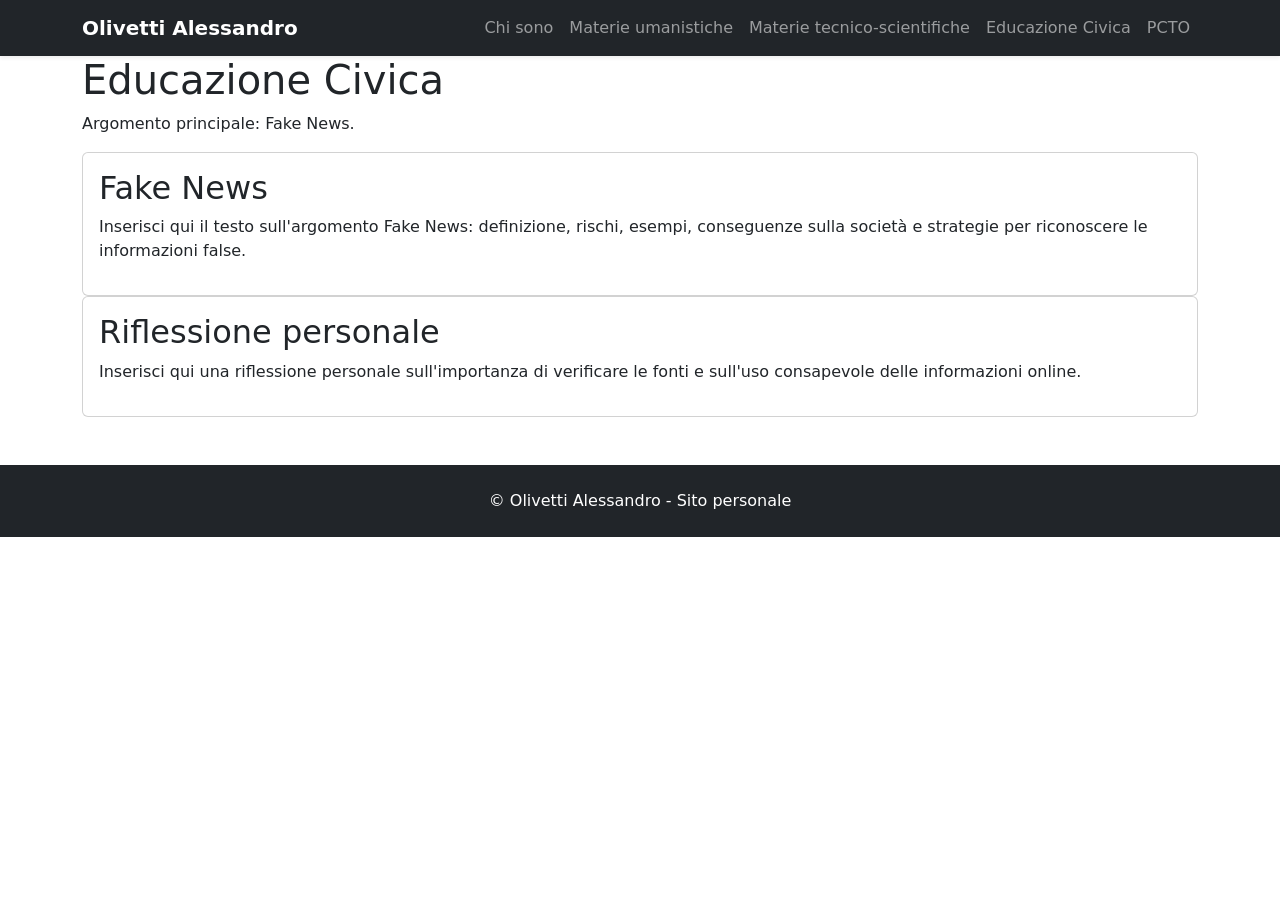
==== educazione-civica.html @ 135aef60 "Add files via upload" ====
<!DOCTYPE html>
<html lang="it">
<head>
  <meta charset="UTF-8" />
  <meta name="viewport" content="width=device-width, initial-scale=1.0" />
  <title>Educazione Civica | Olivetti Alessandro</title>

  <!-- Bootstrap CSS -->
  <link href="https://cdn.jsdelivr.net/npm/bootstrap@5.3.3/dist/css/bootstrap.min.css" rel="stylesheet">

  <!-- CSS personale -->
  <link rel="stylesheet" href="css/style.css" />
</head>
<body>
  <nav class="navbar navbar-expand-lg navbar-dark bg-dark sticky-top shadow-sm">
  <div class="container">
    <a class="navbar-brand fw-bold" href="index.html">Olivetti Alessandro</a>
    <button class="navbar-toggler" type="button" data-bs-toggle="collapse" data-bs-target="#navbarPrincipale" aria-controls="navbarPrincipale" aria-expanded="false" aria-label="Apri menu">
      <span class="navbar-toggler-icon"></span>
    </button>

    <div class="collapse navbar-collapse" id="navbarPrincipale">
      <ul class="navbar-nav ms-auto mb-2 mb-lg-0">
        <li class="nav-item"><a class="nav-link" href="chi-sono.html">Chi sono</a></li>
        <li class="nav-item"><a class="nav-link" href="materie-umanistiche.html">Materie umanistiche</a></li>
        <li class="nav-item"><a class="nav-link" href="materie-tecnico-scientifiche.html">Materie tecnico-scientifiche</a></li>
        <li class="nav-item"><a class="nav-link" href="educazione-civica.html">Educazione Civica</a></li>
        <li class="nav-item"><a class="nav-link" href="pcto.html">PCTO</a></li>
      </ul>
    </div>
  </div>
</nav>

  <main>

    <section class="page-section">
      <div class="container">
        <h1 class="section-title">Educazione Civica</h1>
        <p class="section-subtitle">
          Argomento principale: Fake News.
        </p>

        <div class="card content-card">
          <div class="card-body">
            <h2>Fake News</h2>
            <p class="placeholder-text">
              Inserisci qui il testo sull'argomento Fake News: definizione,
              rischi, esempi, conseguenze sulla società e strategie per riconoscere
              le informazioni false.
            </p>
          </div>
        </div>

        <div class="card content-card">
          <div class="card-body">
            <h2>Riflessione personale</h2>
            <p class="placeholder-text">
              Inserisci qui una riflessione personale sull'importanza di verificare
              le fonti e sull'uso consapevole delle informazioni online.
            </p>
          </div>
        </div>
      </div>
    </section>
  </main>

  <footer class="bg-dark text-white text-center py-4 mt-5">
  <div class="container">
    <p class="mb-0">&copy; <span id="annoCorrente"></span> Olivetti Alessandro - Sito personale</p>
  </div>
</footer>

  <!-- Bootstrap JS -->
  <script src="https://cdn.jsdelivr.net/npm/bootstrap@5.3.3/dist/js/bootstrap.bundle.min.js"></script>

  <!-- JavaScript personale -->
  <script src="js/script.js"></script>
</body>
</html>
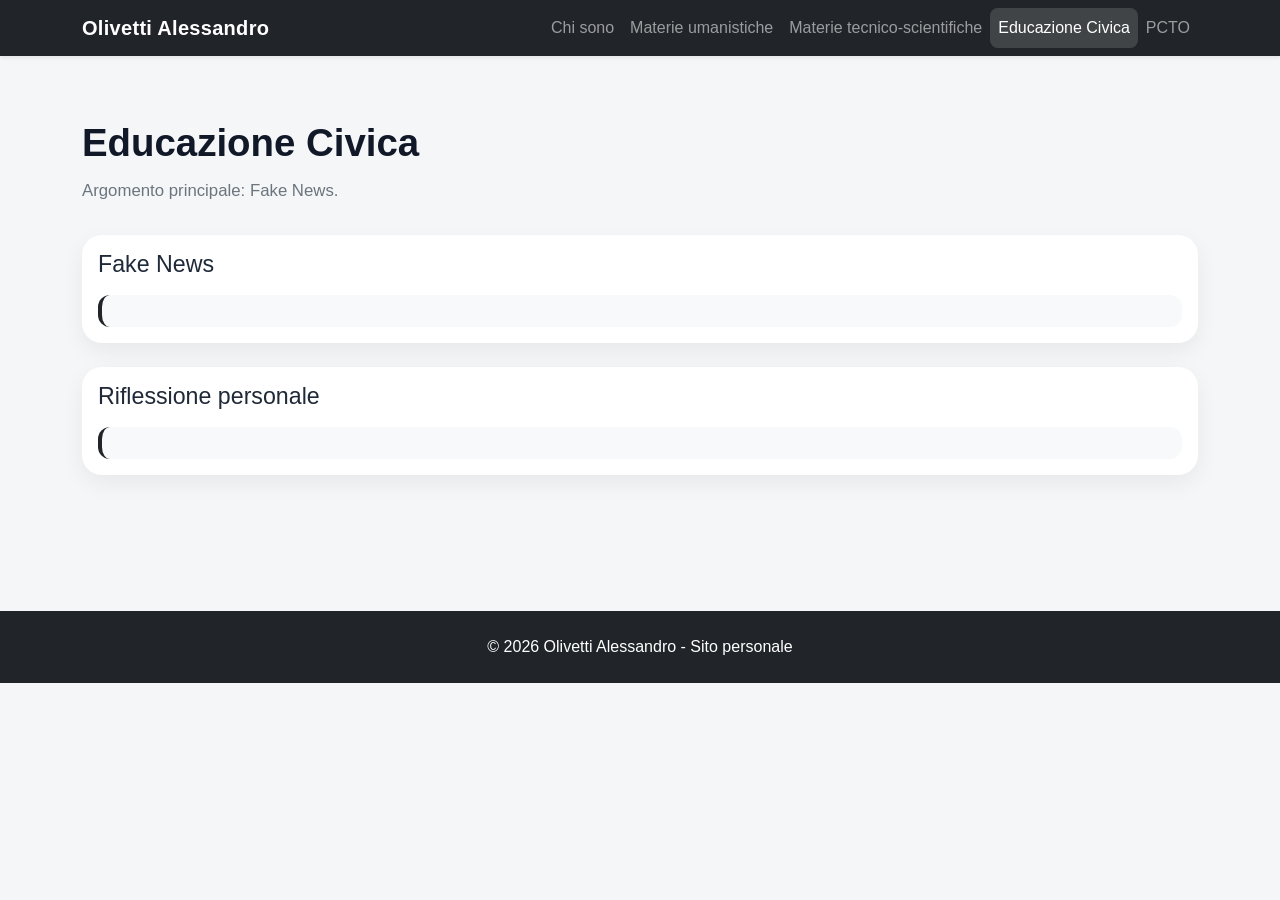
==== commit 5a690033: "Add files via upload" ====
--- a/educazione-civica.html
+++ b/educazione-civica.html
@@ -44,9 +44,7 @@
           <div class="card-body">
             <h2>Fake News</h2>
             <p class="placeholder-text">
-              Inserisci qui il testo sull'argomento Fake News: definizione,
-              rischi, esempi, conseguenze sulla società e strategie per riconoscere
-              le informazioni false.
+           
             </p>
           </div>
         </div>
@@ -55,8 +53,7 @@
           <div class="card-body">
             <h2>Riflessione personale</h2>
             <p class="placeholder-text">
-              Inserisci qui una riflessione personale sull'importanza di verificare
-              le fonti e sull'uso consapevole delle informazioni online.
+      
             </p>
           </div>
         </div>
--- a/css/style.css
+++ b/css/style.css
@@ -0,0 +1,99 @@
+/* Stile generale */
+body {
+  background-color: #f4f6f8;
+  color: #222;
+  font-family: Arial, Helvetica, sans-serif;
+}
+
+/* Navbar */
+.navbar-brand {
+  letter-spacing: 0.3px;
+}
+
+.nav-link {
+  border-radius: 0.5rem;
+  transition: background-color 0.2s ease, color 0.2s ease;
+}
+
+.nav-link:hover,
+.nav-link.active {
+  background-color: rgba(255, 255, 255, 0.14);
+}
+
+/* Home */
+.hero-section {
+  min-height: calc(100vh - 80px);
+  display: flex;
+  align-items: center;
+  padding: 4rem 0;
+}
+
+.photo-placeholder {
+  min-height: 420px;
+  border: 3px dashed #adb5bd;
+  border-radius: 1.5rem;
+  background-color: #e9ecef;
+  color: #6c757d;
+  display: flex;
+  align-items: center;
+  justify-content: center;
+  text-align: center;
+  padding: 2rem;
+}
+
+/* Pagine interne */
+.page-section {
+  padding: 4rem 0;
+}
+
+.section-title {
+  font-size: 2.4rem;
+  font-weight: 700;
+  color: #111827;
+  margin-bottom: 0.75rem;
+}
+
+.section-subtitle {
+  max-width: 850px;
+  color: #6c757d;
+  margin-bottom: 2rem;
+  font-size: 1.05rem;
+}
+
+.content-card {
+  border: none;
+  border-radius: 1.25rem;
+  box-shadow: 0 8px 22px rgba(0, 0, 0, 0.06);
+  margin-bottom: 1.5rem;
+}
+
+.content-card h2 {
+  font-size: 1.45rem;
+  color: #1f2937;
+  margin-bottom: 1rem;
+}
+
+.placeholder-text {
+  border-left: 4px solid #212529;
+  background-color: #f8f9fa;
+  padding: 1rem;
+  border-radius: 0.75rem;
+  color: #6c757d;
+  font-style: italic;
+  margin-bottom: 0;
+}
+
+/* Responsive */
+@media (max-width: 768px) {
+  .hero-section {
+    padding: 3rem 0;
+  }
+
+  .photo-placeholder {
+    min-height: 300px;
+  }
+
+  .section-title {
+    font-size: 2rem;
+  }
+}
